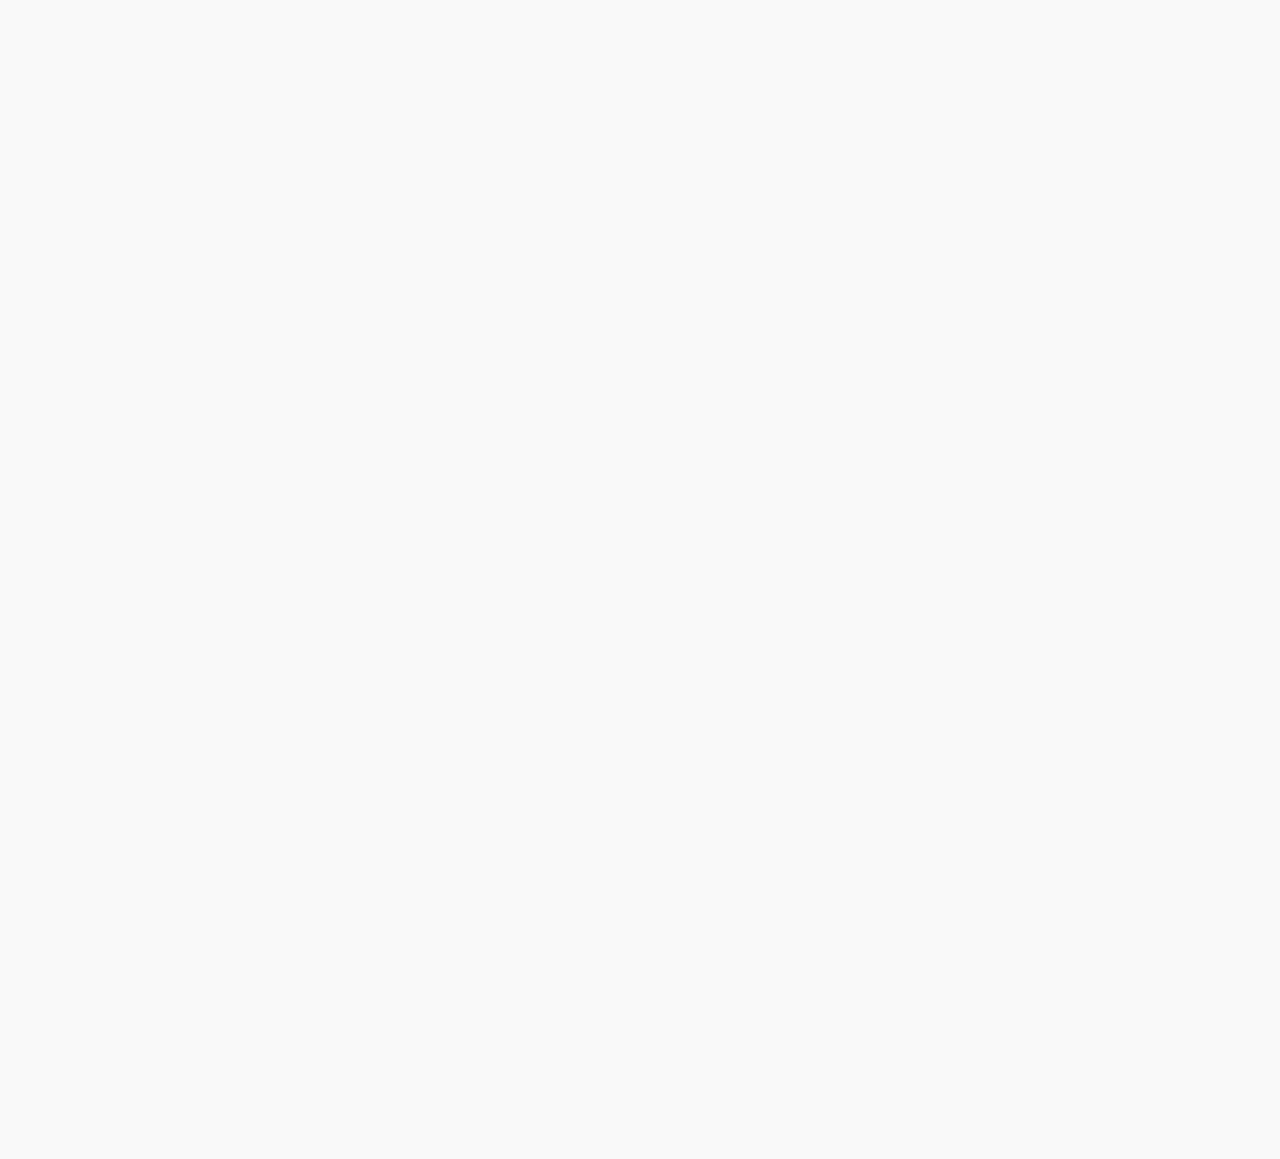
==== index.html @ d940004b "Add files via upload" ====
<!DOCTYPE html>
<html lang="en">

<head>

    <meta charset="UTF-8">
    <meta name="viewport" content="width=device-width, initial-scale=1.0">


    <!-- ----------------------------------------------------------------- -->
    <!-- About Your Site                                                   -->
    <!-- ----------------------------------------------------------------- -->
    <link rel="shortcut icon" type="image/png" href="assets/favicon.png" />
    <title>Charadex</title>
    <meta property="title" content="Charadex" />
    <meta property="type" content="website" />
    <meta property="url" content="https://www.charadex.com/" />
    <meta property="image" content="assets/meta.png" />
    <meta name="description" content="A tool for organizing small ARPGs and species.">

    <!-- No AI scraping directives -->
    <meta name="robots" content="noai">
    <meta name="robots" content="noimageai">


    <!-- ----------------------------------------------------------------- -->
    <!-- Styles                                                            -->
    <!-- ----------------------------------------------------------------- -->

    <!-- Bootstrap CSS -->
    <!-- Using Bootstrap 4.5 because its closest to Toyhou.se's current version -->
    <!-- https://getbootstrap.com/docs/4.5/getting-started/introduction/ -->
    <link rel="stylesheet" href="https://cdn.jsdelivr.net/npm/bootstrap@4.5.3/dist/css/bootstrap.min.css" integrity="sha384-TX8t27EcRE3e/ihU7zmQxVncDAy5uIKz4rEkgIXeMed4M0jlfIDPvg6uqKI2xXr2" crossorigin="anonymous">

    <!-- Font Awesome Icons -->
    <link rel="stylesheet" href="https://cdnjs.cloudflare.com/ajax/libs/font-awesome/6.5.1/css/all.min.css" integrity="sha512-DTOQO9RWCH3ppGqcWaEA1BIZOC6xxalwEsw9c2QQeAIftl+Vegovlnee1c9QX4TctnWMn13TZye+giMm8e2LwA==" crossorigin="anonymous" referrerpolicy="no-referrer" />


    <!-- ----------------------------------------------------------------- -->
    <!-- Optional Styles                                                   -->
    <!-- ----------------------------------------------------------------- -->

    <!-- Custom CSS -->
    <link rel="stylesheet" type="text/css" href="styles/charadex.css">

    <!-- Google Font -->
    <link href="https://fonts.googleapis.com/css?family=Montserrat:400|Comfortaa:500" rel="stylesheet">


</head>

<body>


    <!-- --------------------------------------------------------------------
    <-- Header
    <-------------------------------------------------------------------- -->
    
    <div class="load-html" id="header" data-source="includes/header.html"></div>


    <!-- Spinner for loading-->
    <div class="spinner-border m-auto" id="loading"></div>


    <!-- --------------------------------------------------------------------
    <-- Terms
    <-- I've provided a boiler plate, edit these how you see fit!
    <-------------------------------------------------------------------- -->
    <div class="container softload py-md-5 my-4 py-4" id="main-container">
        <div class="row no-gutters m-n2">

            <!-- Main Content
            --------------------------------------------------------------------- -->
            <div class="col-12 p-2">
                <div class="card p-md-5 p-4 h-100">

                    <!-- Hero Image & Title
                    ------------------------------------------------------------- -->
                    <div class="hero-title mb-4" style="background-image: url();">
                        <div class="m-auto">Charadex</div>
                    </div>


                    <!-- Description
                    ------------------------------------------------------------- -->
                    <div class="px-4 text-muted">
                        <p>Write about your species...</p>
                    </div>


                    <!-- Links
                    ------------------------------------------------------------- -->
                    <hr class="my-4">
                    <div class="row no-gutters m-n1 mb-n2">

                        <div class="col-lg-4 p-1">
                            <h5>About</h5>
                            <div class="px-3">
                                <a class="btn btn-primary d-block mb-1" href="world.html">World</a>
                                <a class="btn btn-primary d-block mb-1" href="species.html">Species</a>
                                <a class="btn btn-primary d-block mb-1" href="masterlist.html">Designs</a>
                            </div>
                        </div>

                        <div class="col-lg-4 col-md-6 p-1">
                            <h5>Community</h5>
                            <div class="px-3">
                                <a class="btn btn-primary d-block mb-1" href="#">Toyhou.se</a>
                                <a class="btn btn-primary d-block mb-1" href="#">Discord</a>
                                <a class="btn btn-primary d-block mb-1" href="prompts.html">Prompts</a>
                            </div>
                        </div>

                        <div class="col-lg-4 col-md-6 p-1">
                            <h5>Resources</h5>
                            <div class="px-3">
                                <a class="btn btn-primary d-block mb-1" href="#">Help Desk</a>
                                <a class="btn btn-primary d-block mb-1" href="faq.html">FAQ</a>
                                <a class="btn btn-primary d-block mb-1" href="terms.html">TOS</a>
                            </div>
                        </div>

                    </div>


                    <!-- Social Media Links
                    ------------------------------------------------------------- -->
                    <hr class="mt-4">
                    <div class="text-center mb-md-n4 font-weight-bold">

                        <a class="mx-3" href="#"><i class="fas fa-floppy-disk fa-fw mr-1"></i> Toyhou.se</a>
                        <a class="mx-3" href="#"><i class="fab fa-discord fa-fw mr-1"></i> Discord</a>
                        <a class="mx-3" href="#"><i class="fab fa-twitter fa-fw mr-1"></i> Twitter </a>
                        <a class="mx-3" href="#"><i class="fab fa-tumblr fa-fw mr-1"></i> Tumblr</a>
                        <a class="mx-3" href="#"><i class="fas fa-cloud fa-fw mr-1"></i> BSky</a>

                    </div>
                </div>
            </div>


            <!-- Prompts
            --------------------------------------------------------------------- -->
            <div class="col-md-6 p-2" id="prompt-gallery">
                <div class="card p-md-5 p-4 h-100">

                    <h4 class="mb-0">Prompts</h4>
                    <hr class="mb-4">
                    <div class="list row no-gutters gallery-row m-n1"></div>

                    <div class="d-none">
                        <div class="col-12 gallery-item p-1" id="prompt-item">
                            <div class="card bg-faded p-3">
                                <h5 class="m-0">
                                    <a class="cardlink title" href=""></a>
                                </h5>
                                <hr class="my-2">
                                <div class="row no-gutters small my-n2">
                                    <div class="col-md-6 p-2 d-flex justify-content-between">
                                        <b>Starts</b> <span class="startdate"></span>
                                    </div>
                                    <div class="col-md-6 p-2 d-flex justify-content-between">
                                        <b>Ends</b> <span class="enddate"></span>
                                    </div>
                                </div>
                            </div>
                        </div>
                    </div>

                </div>
            </div>


            <!-- Staff
            --------------------------------------------------------------------- -->
            <div class="col-md-6 p-2" id="staff-gallery">
                <div class="card p-md-5 p-4 h-100">

                    <h4 class="mb-0">Staff</h4>
                    <hr class="mb-4">
                    <div class="list row no-gutters gallery-row m-n1"></div>

                    <div class="d-none">
                        <div class="col-md-6 gallery-item p-1" id="staff-item">
                            <div class="row no-gutters m-n1">
                                <div class="col-4 p-1 my-auto">
                                    <img class="img-fluid img-thumbnail image" src="">
                                </div>
                                <div class="col-8 p-1">
                                    <a class="d-block mt-2 link text-truncate" href=""><b class="username"></b></a>
                                    <span class="badge badge-primary jobtitle"></span>
                                </div>
                            </div>
                        </div>
                    </div>

                </div>
            </div>


            <!-- Designs
            --------------------------------------------------------------------- -->
            <div class="col-md-12 p-2" id="design-gallery">
                <div class="card p-md-5 p-4 h-100">

                    <h4 class="mb-0">Latest Designs</h4>
                    <hr class="mb-4">
                    <div class="list row no-gutters gallery-row m-n1"></div>

                    <div class="d-none">
                        <div class="col-md-3 col-6 gallery-item p-1" id="design-item">
                            <a class="card p-2 bg-faded d-block text-center cardlink" href="">
                                <img class="image img-fluid gallery-img" src=""><br>
                                <span class="btn btn-primary d-block mt-2 design"></span>
                            </a>
                        </div>
                    </div>

                </div>
            </div>



        </div>
    </div>


    <!-- --------------------------------------------------------------------
    <-- Footer
    <-------------------------------------------------------------------- -->
    
    <div class="load-html" id="footer" data-source="includes/footer.html"></div>


    <!-- ----------------------------------------------------------------- -->
    <!-- JS                                                                -->
    <!-- ----------------------------------------------------------------- -->

    <!-- JQuery -->
    <script src="https://code.jquery.com/jquery-3.6.0.js" integrity="sha256-H+K7U5CnXl1h5ywQfKtSj8PCmoN9aaq30gDh27Xc0jk=" crossorigin="anonymous"></script>

    <!-- Bootstrap -->
    <script src="https://cdn.jsdelivr.net/npm/bootstrap@4.5.3/dist/js/bootstrap.bundle.min.js" integrity="sha384-ho+j7jyWK8fNQe+A12Hb8AhRq26LrZ/JpcUGGOn+Y7RsweNrtN/tE3MoK7ZeZDyx" crossorigin="anonymous"></script>

    <!-- List.js -->
    <script src="https://cdnjs.cloudflare.com/ajax/libs/list.js/2.3.0/list.min.js" crossorigin="anonymous"></script>

    <!-- Charadex Script -->
    <script src="styles/config.js"></script>
    <script src="styles/charadex.js"></script>
    <script>frontPage(options.index);</script>


</body>

</html>
---- styles/charadex.css ----
body {

  /* ============================================================= */
  /*
  /* Main Styles
  /*
  /* ============================================================= */
  /* 
  /* This only styles the elements shown on the page.
  /* 
  /* Some CSS knowledge is going to be needed to style these
  /* elements further. If you're just looking for a swatch and
  /* font swap, then you'll only need to edit the variables below.
  /*
  /* ============================================================= */
  /* Primary Color
  ================================================================ */
  --cd-primary-color:                    #8FB7D4;
  --cd-primary-text-color:               #fff;

  /* ============================================================= */
  /* Secondary Color
  ================================================================ */
  --cd-secondary-color:                  #939799;
  --cd-secondary-text-color:             #fff;

  /* ============================================================= */
  /* Backgrounds
  ================================================================ */
  --cd-body-background-color:            #f8f8f8;
  --cd-content-background-color:         #ffffff;
  --cd-faded-background-color:           #f8f8f8;

  /* Background Extras */
  --cd-body-background-image:             url();

  /* ============================================================= */
  /* Text
  ================================================================ */
  --cd-body-text-color:                  #303030;
  --cd-faded-text-color:                 #575757;

  /* ============================================================= */
  /* Borders
  ================================================================ */
  --cd-border-color:                     rgba(0, 0, 0, 0.125);
  --cd-border-width:                     1px;
  --cd-border-style:                     solid;
  --cd-border-radius:                    1rem;

  /* ============================================================= */
  /* Navbar
  ================================================================ */
  --cd-navbar-background-color:          #222222;
  --cd-navbar-brand-color:               var(--cd-primary-color);
  --cd-navbar-brand-color-hover:         var(--cd-secondary-color);
  --cd-navbar-text-color:                var(--cd-content-background-color);
  --cd-navbar-link-color:                var(--cd-navbar-text-color);
  --cd-navbar-link-color-hover:          var(--cd-primary-color);
  --cd-navbar-font-family:               var(--cd-header-font-family);
  
  /* ============================================================= */
  /* Main Fonts
  ================================================================ */
  --cd-body-font-family:                 'Montserrat', sans-serif;
  --cd-header-font-family:               'Comfortaa', sans-serif;


  /* ============================================================= */
  /*
  /* Optional Styles
  /* These are just for extra easy styling
  /*
  /* ============================================================= */
  /* Navbar Dropdown 
  ================================================================ */

  /* Background */
  --cd-navbar-dropdown-background-color: var(--cd-navbar-background-color);
  --cd-navbar-dropdown-background-hover: var(--cd-primary-color);

  /* Link/Text */
  --cd-navbar-dropdown-link-color:       var(--cd-navbar-link-color);
  --cd-navbar-dropdown-link-color-hover: var(--cd-primary-text-color);

  /* Divider */
  --cd-navbar-dropdown-divider:          rgba(255,255,255,.12);
  --cd-navbar-dropdown-border-radius:    0 0 var(--cd-border-radius) var(--cd-border-radius);


  /* ============================================================= */
  /* Footer
  ================================================================ */
  
  /* Background */
  --cd-footer-background-color:          var(--cd-navbar-background-color);

  /* Link/Text */
  --cd-footer-text-color:                var(--cd-navbar-text-color);
  --cd-footer-link-color:                var(--cd-navbar-link-color);
  --cd-footer-link-color-hover:          var(--cd-navbar-link-color-hover);


  /* ============================================================= */
  /* Link
  ================================================================ */

  --cd-link-text-color:                  #4c8ebd;
  --cd-link-text-color-hover:            var(--cd-secondary-color);


  /* ============================================================= */
  /* HR
  ================================================================ */

  --cd-hr-border-width:                  var(--cd-border-width);
  --cd-hr-border-color:                  var(--cd-border-color);
  --cd-hr-border-style:                  var(--cd-border-style);


  /* ============================================================= */
  /* Pagination
  ================================================================ */

  /* Background */
  --cd-pagination-background-color:      transparent;
  --cd-pagination-background-hover:      transparent;

  /* Text */
  --cd-pagination-text-color:            var(--cd-faded-text-color);
  --cd-pagination-text-color-hover:      var(--cd-primary-color);

  /* Border */
  --cd-pagination-border-radius:         var(--cd-border-radius);
  --cd-pagination-border-width:          0;
  --cd-pagination-border-style:          var(--cd-border-style);
  --cd-pagination-border-color:          var(--cd-border-color);
  --cd-pagination-border-color-hover:    var(--cd-primary-color);


  /* ============================================================= */
  /* Cards
  ================================================================ */
  
  /* Background */
  --cd-card-background-color:            var(--cd-content-background-color);
  --cd-card-header-background-color:     var(--cd-card-background-color);

  /* Text */
  --cd-card-header-font-family:          var(--cd-header-font-family);

  /* Border */
  --cd-card-border-width:                var(--cd-border-width);
  --cd-card-border-style:                var(--cd-border-style);
  --cd-card-border-color:                var(--cd-border-color);
  --cd-card-border-radius:               var(--cd-border-radius);


  /* ============================================================= */
  /* Button
  ================================================================ */
  
  /* Background */
  --cd-button-background-color:          var(--cd-primary-color);
  --cd-button-background-color-hover:    var(--cd-secondary-color);

  /* Text */
  --cd-button-text-color:                var(--cd-primary-text-color);
  --cd-button-text-color-hover:          var(--cd-secondary-text-color);

  /* Border */
  --cd-button-border-width:              var(--cd-border-width);
  --cd-button-border-style:              var(--cd-border-style);
  --cd-button-border-color:              var(--cd-button-background-color);
  --cd-button-border-color-hover:        var(--cd-button-background-color-hover);
  --cd-button-border-radius:             var(--cd-border-radius);


  /* ============================================================= */
  /* Input
  ================================================================ */

  /* Background */
  --cd-input-background-color:           var(--cd-faded-background-color);

  /* Text */
  --cd-input-text-color:                 var(--cd-faded-text-color);

  /* Border */
  --cd-input-border-width:               var(--cd-border-width);
  --cd-input-border-style:               var(--cd-border-style);
  --cd-input-border-color:               var(--cd-border-color);
  --cd-input-border-color-hover:         var(--cd-primary-color);
  --cd-input-border-radius:              var(--cd-border-radius);

}


/* ============================================================= */
/* General Page Styles
/* ============================================================= */

body {

  /* Global Text */
  color: var(--cd-body-text-color);
  font-family: var(--cd-body-font-family);
  -webkit-font-smoothing: antialiased;
  -moz-osx-font-smoothing: grayscale;

  /* Global Background */
  background-color: var(--cd-body-background-color);
  background-image: var(--cd-body-background-image);
  background-position: center;
  background-size: cover;

}


/* ============================================================= */
/* Plain Links
/* ============================================================= */

a,
a:visited {
  color: var(--cd-link-text-color);
  transition: color .2s ease-in-out;
}

a:hover,
a:focus,
a:active {
  color: var(--cd-link-text-color-hover);
  text-decoration: none;
}

/* ============================================================= */
/* Navbar
/* ============================================================= */
.navbar {
  background-color: var(--cd-navbar-background-color) !important;
  font-family: var(--cd-navbar-font-family) !important;
  z-index: 2000;
}

.navbar .navbar-brand {
  color: var(--cd-navbar-brand-color) !important;
  font-size: 2rem;
}

.navbar .navbar-brand:hover, 
.navbar .navbar-brand:focus {
  color: var(--cd-navbar-brand-color-hover) !important;
}

.navbar .navbar-nav .nav-link {
  color: var(--cd-navbar-link-color) !important;
}

.navbar .navbar-nav .nav-link:hover, 
.navbar .navbar-nav .nav-link:focus{
  color: var(--cd-navbar-link-color-hover) !important;
}

.navbar .navbar-toggler {
  color: var(--cd-navbar-link-color) !important;
  border: none !important;
}

.navbar .nav-link {
    display: flex;
    align-items: center;
}

.navbar .nav-link-icon {
    font-size: .5rem;
    margin-left: .25rem;
}


/* ============================================================= */
/* Dropdowns
/* This is for navbar dropdowns only
/* ============================================================= */

.navbar .dropdown-menu {
  color: var(--cd-navbar-dropdown-link-color) !important;
  background-color: var(--cd-navbar-dropdown-background-color) !important;
  border-radius: var(--cd-navbar-dropdown-border-radius) !important;
  border: none;
  margin-top: 0;
}

.dropdown:hover .dropdown-menu,
.dropdown-menu:hover{
  display: block !important
}

.navbar .dropdown-divider {
  border-top: 1px solid var(--cd-navbar-dropdown-divider) !important;
}

.navbar .dropdown-item,
.navbar .dropdown-item-text {
  color: var(--cd-navbar-dropdown-link-color) !important;
  transition: color .2s ease, background .2s ease;
}

.navbar .dropdown-item:hover, 
.dropdown-item:focus,
.dropdown-item:active {
  color: var(--cd-navbar-dropdown-link-color-hover)!important;
  background-color: var(--cd-navbar-dropdown-background-hover) !important;
}

.navbar .dropdown-header {
  color: var(--cd-navbar-dropdown-link-color-hover) !important;
}


/* ============================================================= */
/* Footer
/* ============================================================= */

.footer{
  background-color: var(--cd-footer-background-color) !important;
  color: var(--cd-footer-text-color) !important;
}

.footer a,
.footer a:visited {
  color: var(--cd-footer-link-color) !important;
}

.footer a:hover,
.footer a:focus,
.footer a:active {
  color: var(--cd-footer-link-color-hover) !important;
}


/* ============================================================= */
/* Pagination
/* ============================================================= */

.page-link {
  transition: color .2s ease, background .2s ease, border .2s ease;
  border-width: var(--cd-pagination-border-width) !important;
  border-style: var(--cd-pagination-border-style) !important;
}

.page-link,
.page-item.disabled .page-link {
  color: var(--cd-pagination-text-color) !important;
  background-color: var(--cd-pagination-background-color) !important;
  border-color: var(--cd-pagination-border-color) !important;
}

.page-item.active .page-link,
.page-link:hover,
.page-link:focus,
.page-link:active {
  color: var(--cd-pagination-text-color-hover) !important;
  background-color: var(--cd-pagination-background-hover) !important;
  border-color: var(--cd-pagination-border-color-hover) !important;
}

/* Keeps users from accidentally highlighting */
.page-link{
  cursor: pointer;
  user-select: none;
}

/* Fixes my jank nav/pagination hybrid */
.nav .pagination .page-item:first-child .page-link {
  border-radius: 0 !important;
  border-left: 0 !important;
}

.nav .pagination .page-item:last-child .page-link {
  border-radius: 0 !important
}

.nav .page-item:first-child .page-link {
  border-radius: var(--cd-pagination-border-radius) 0 0 var(--cd-pagination-border-radius) !important;
}

.nav .page-item:last-child .page-link {
  border-radius: 0 var(--cd-pagination-border-radius) var(--cd-pagination-border-radius) 0 !important
}


/* ============================================================= */
/* Card
/* ============================================================= */

.card {
  background-color: var(--cd-card-background-color) !important;
  border-width: var(--cd-card-border-width) !important;
  border-style: var(--cd-card-border-style) !important;
  border-color: var(--cd-card-border-color) !important;
  border-radius: var(--cd-border-radius) !important;
}

.card-header {
  background-color: var(--cd-card-header-background-color) !important;
  border-bottom-color: var(--cd-card-border-color) !important;
  border-bottom-width: var(--cd-card-border-width) !important;
  border-bottom-style: var(--cd-card-border-style) !important;
  font-family: var(--cd-card-header-font-family) !important;
  border-radius: calc(var(--cd-border-radius) - 1px) calc(var(--cd-border-radius) - 1px) 0 0 !important;
}


/* ============================================================= */
/* Buttons & Badges
/* ============================================================= */

.btn.btn-primary,
.badge.badge-primary {
  color: var(--cd-button-text-color) !important;
  background-color: var(--cd-button-background-color) !important;
  border-width: var(--cd-button-border-width) !important;
  border-style: var(--cd-button-border-style) !important;
  border-color: var(--cd-button-border-color) !important;
  border-radius: var(--cd-button-border-radius) !important;
}

.btn.btn-primary:hover,
.btn.btn-primary:focus,
.btn.btn-primary:active,
a.badge.badge-primary:hover,
a.badge.badge-primary:focus,
a.badge.badge-primary:active  {
  color: var(--cd-button-text-color-hover) !important;
  border-color: var(--cd-button-border-color-hover) !important;
  background-color: var(--cd-button-background-color-hover) !important;
  box-shadow: none !important;
}


/* ============================================================= */
/* Input
/* ============================================================= */

.form-control {
  background-color: var(--cd-input-background-color) !important;
  color: var(--cd-input-text-color) !important;
  border-width: var(--cd-input-border-width) !important;
  border-style: var(--cd-input-border-style) !important;
  border-color: var(--cd-input-border-color) !important;
  border-radius: var(--cd-input-border-radius) !important;
}

.form-control:focus,
.form-control:active {
  background-color: var(--cd-input-background-color) !important;
  border-color: var(--cd-input-border-color-hover) !important;
}


/* ============================================================= */
/* Scrollbar
/* ============================================================= */

@media (min-width: 992px) {
  body::-webkit-scrollbar-track {
    background-color: var(--cd-faded-background-color);
    border-width: 0px !important;
  }

  body::-webkit-scrollbar {
    width: 10px;
    height: 10px;
  }

  body::-webkit-scrollbar-thumb {
    background-color: var(--cd-primary-color);
  }

  body::-webkit-scrollbar-corner,
  body::-webkit-resizer {
    background-color: var(--cd-border-color);
  }
}


/* ============================================================= */
/* Misc
/* ============================================================= */

.text-primary {
  color: var(--cd-primary-color) !important;
}

.bg-faded {
  background-color: var(--cd-faded-background-color) !important;
}

.text-muted {
  color: var(--cd-faded-text-color) !important;
}

h1, h2, h3,
h4, h5, h6 {
  font-family: var(--cd-navbar-font-family) !important;
}

hr {
  border-top-color: var(--cd-hr-border-color) !important;
  border-top-width: var(--cd-hr-border-width) !important;
  border-top-style: var(--cd-hr-border-style) !important;
}

img {
  image-rendering: -webkit-optimize-contrast;
}

/* Fix any border radiuses that were messed from before */
.rounded {border-radius: var(--cd-border-radius) !important}
.rounded-circle {border-radius: 100%;}
.rounded-0 {border-radius: 0 !important;}

/* ============================================================= */
/* Chee's Tweaks
/* ============================================================= */

body {
  min-height: 100vh;
  display: flex;
  flex-direction: column;
}

#main-container {
    min-height: calc(100vh - 105px);
    padding: 1rem;
    -ms-flex: 1 1 auto!important;
    flex: 1 1 auto!important;
}

@media (min-width: 768px) {
    #main-container {
        padding: 5rem 1.5rem;
    }
}

/* Fades container in on load so its not as jarring */
.softload {
  opacity: 0;
} .softload.active {
  opacity: 1;
  transition: opacity 2s ease;
}

/* Remove ugly box shadow */
button:focus,
.page-link:focus,
.form-control:focus {
  outline: none !important;
  box-shadow: none !important;
}

/* Remove margin from last paragraphs */
p:last-child {
    margin-bottom: 0 !important;
}

/* Small container for more compact view */
.container {
  max-width: 950px !important;
}

/* Prevents awkward load in stutter */
#charadex-gallery .list .card-body {
  min-height: calc(200px + 2.5rem);
} 

#charadex-gallery .list .card-body img {
  max-height: 200px;
}

.gallery-img {
    max-height: 150px;
}

/* Combines search and its companion filter */
#search-filter.form-control {
  border-radius: var(--cd-border-radius) 0 0 var(--cd-border-radius) !important;
  border-right: 0 !important;
} 

#search.filtered.form-control {
  margin-left: -.5rem;
  width: calc(100% + .5rem) !important;
  border-radius: 0 var(--cd-border-radius) var(--cd-border-radius) 0 !important;
}

/* Loading Icon */
#loading {
  width: 5rem; 
  height: 5rem;
  position: absolute;
  top: calc(50% - 2.5rem);
  left: calc(50% - 2.5rem);
  animation-duration: 2s;
  opacity: .5;
  border-color: var(--cd-body-text-color);
  border-right-color: transparent !important;
}


#log-table {
    max-height: 200px;
    overflow-y: auto;
}

/* ============================================================= */
/* Custom Classes
/* ============================================================= */

/* Makes sure your text formatting is preserved from the sheet */
/* Best for large areas like notes */
.text-pre {
    white-space: break-spaces;
}

.hero-title {
    color: var(--cd-primary-text-color);
    background-color: var(--cd-primary-color);
    border-radius: var(--cd-border-radius);
    font-family: var(--cd-header-font-family);
    display: flex;
    padding: 1.5rem;
    min-height: 250px;
    font-weight: 800;
    font-size: 2.5rem;
}

@media (min-width: 768px) {
    .hero-title {
        letter-spacing: 2px;
        font-size: 5rem;
    }
}
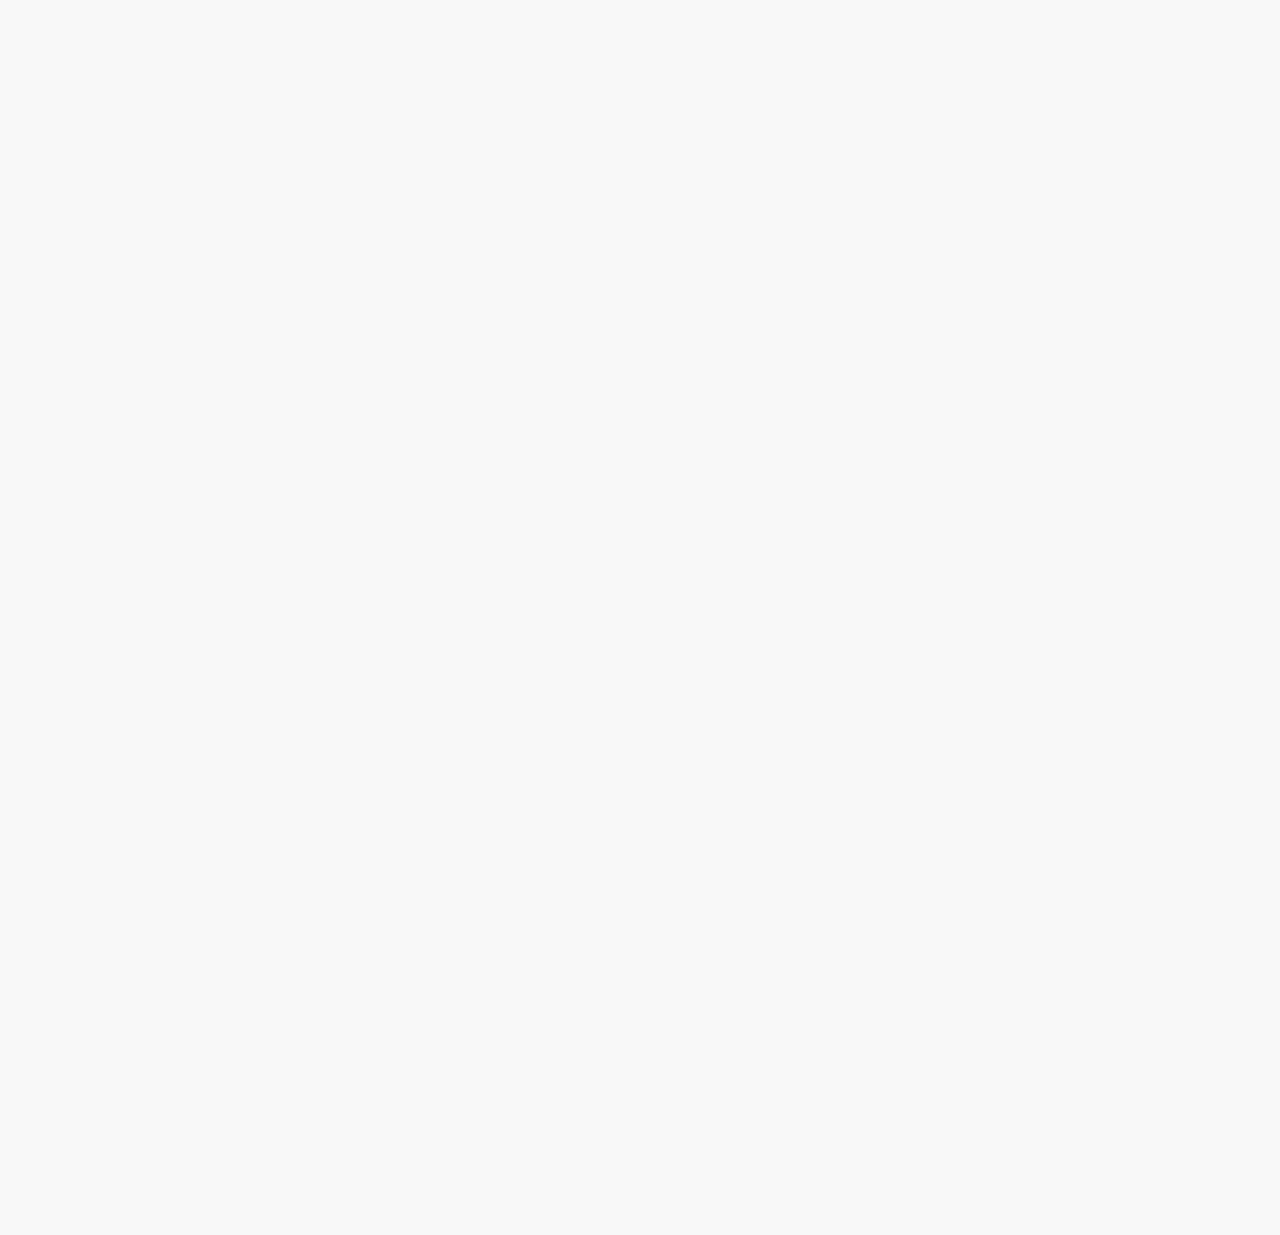
==== commit 1e2dc84f: "Update index.html" ====
--- a/index.html
+++ b/index.html
@@ -11,12 +11,12 @@
     <!-- About Your Site                                                   -->
     <!-- ----------------------------------------------------------------- -->
     <link rel="shortcut icon" type="image/png" href="assets/favicon.png" />
-    <title>Charadex</title>
+    <title>Laexans</title>
     <meta property="title" content="Charadex" />
     <meta property="type" content="website" />
-    <meta property="url" content="https://www.charadex.com/" />
+    <meta property="url" content="https://thewhispen.github.io/Laexans/" />
     <meta property="image" content="assets/meta.png" />
-    <meta name="description" content="A tool for organizing small ARPGs and species.">
+    <meta name="description" content="A masterlist for the Laexan species">
 
     <!-- No AI scraping directives -->
     <meta name="robots" content="noai">
@@ -78,14 +78,14 @@
                     <!-- Hero Image & Title
                     ------------------------------------------------------------- -->
                     <div class="hero-title mb-4" style="background-image: url();">
-                        <div class="m-auto">Charadex</div>
+                        <div class="m-auto">Laexans</div>
                     </div>
 
 
                     <!-- Description
                     ------------------------------------------------------------- -->
                     <div class="px-4 text-muted">
-                        <p>Write about your species...</p>
+                        <p>Welcome to Laexans! Laexans are an extra-terrestrial closed species by whispen. Though they may look cute, these 6-limbed rabbity aliens are a warlike species who use aggression to rule their part of the galaxy. They have humanoid intelligence, are proficient in tools, and have advanced technology that makes them formidable foes. They also have a wide range of colors and morphologies, thanks to their version of gene editing so they can make themselves look however they want to!</p>
                     </div>
 
 
@@ -254,4 +254,4 @@
 
 </body>
 
-</html>+</html>
